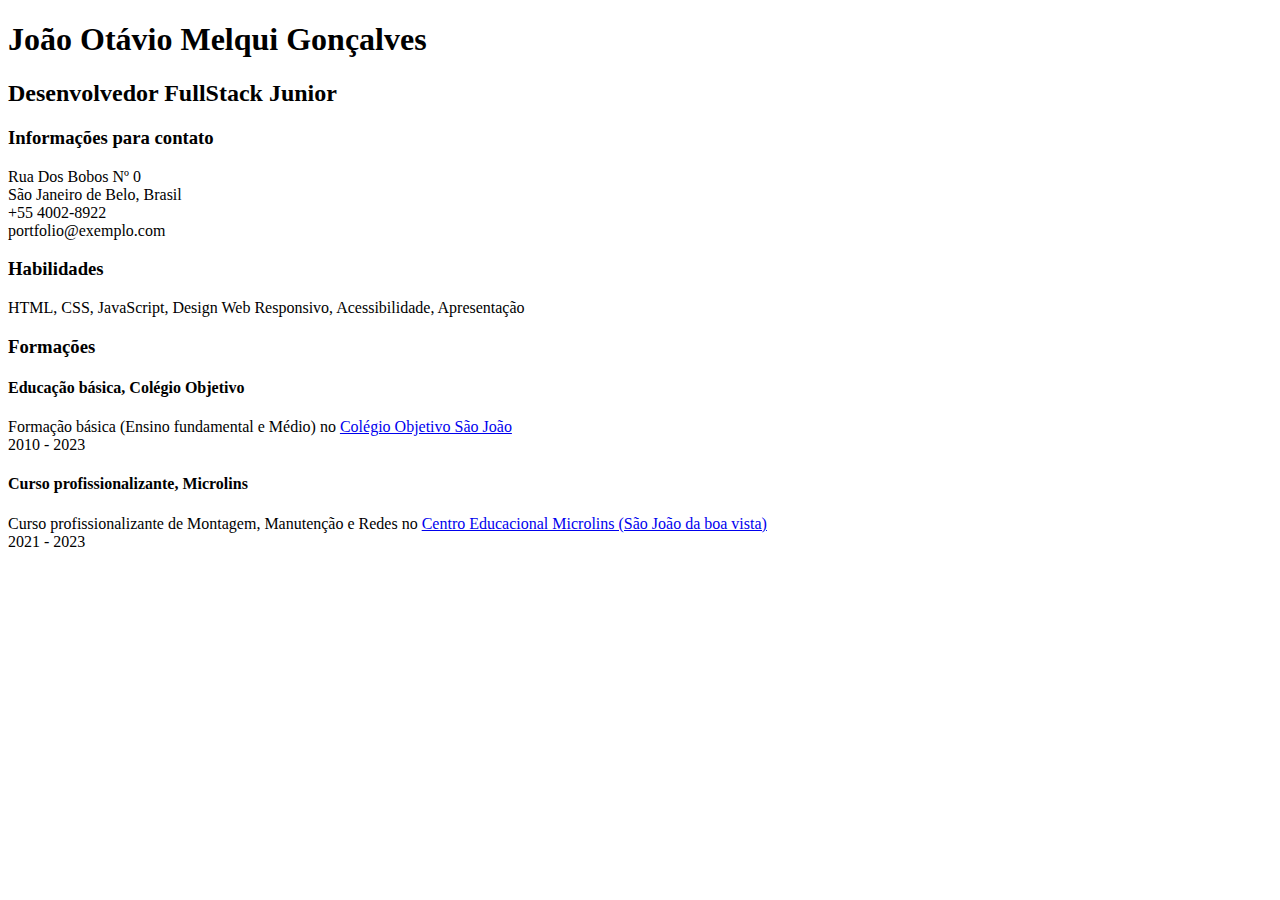
==== index.html @ 9ff5cd57 "First Entry 14/04 13:01" ====
<!DOCTYPE html>
<html lang="en">
    <head>
        <meta charset="UTF-8">
        <meta name="viewport" content="width=device-width, initial-scale=1.0">
        <title>João Otávio - Desenvolvedor FullStack</title>

        <!-- SEO Meta Tags -->
        <meta name="description" content="CV genérico para portfolio de João Otávio Melqui, Desenvolvedor FullStack">
        <meta name="author" content="João Otávio Melqui">
        <meta name="keywords" content="Desenvolvedor, FullStack, HTML, CSS, JavaScript, Resume, Web Developer">

        <!-- Open Graph Meta Tags -->
        <meta property="og:title" content="João Otávio - Desenvolvedor FullStack">
        <meta property="og:description" content="CV genérico para portfolio de João Otávio Melqui, Desenvolvedor FullStack">
        <meta property="og:image" content="https://em-content.zobj.net/source/apple/419/technologist-medium-skin-tone_1f9d1-1f3fd-200d-1f4bb.png">
        <meta property="og:type" content="website">
        <meta property="og:url" content="https://joaotavio.dev">

        <!-- Favicon -->
        <link rel="icon" href="https://em-content.zobj.net/source/apple/419/technologist-medium-skin-tone_1f9d1-1f3fd-200d-1f4bb.png" type="image/x-icon">
    </head>

    <body>
        <header>
            <h1>João Otávio Melqui Gonçalves</h1>
            <h2>Desenvolvedor FullStack Junior</h2>
            <div class="contactInfo">
                <h3 class="sectionTitle">Informações para contato</h3>
                <p>
                    Rua Dos Bobos Nº 0 <br>
                    São Janeiro de Belo, Brasil <br>
                    +55 4002-8922 <br>
                    portfolio@exemplo.com <br>
                </p>
            </div>
        </header>

        <main>
            <section class="skills">
                <h3 class="sectionTitle">Habilidades</h3>
                <p>HTML, CSS, JavaScript, Design Web Responsivo, Acessibilidade, Apresentação</p>
            </section>

            <section class="educational">
                <h3 class="sectionTitle">Formações</h3>
                <h4>Educação básica, Colégio Objetivo</h4>
                <p>
                    Formação básica (Ensino fundamental e Médio) no <a href="https://www.objetivosaojoao.com.br">Colégio Objetivo São João</a> <br>
                    2010 - 2023
                </p>
                <h4>Curso profissionalizante, Microlins</h4>
                <p>
                    Curso profissionalizante de Montagem, Manutenção e Redes no <a href="https://www.microlins.com.br">Centro Educacional Microlins (São João da boa vista)</a> <br>
                    2021 - 2023
                </p>
            </section>
        </main>
    </body>
</html>
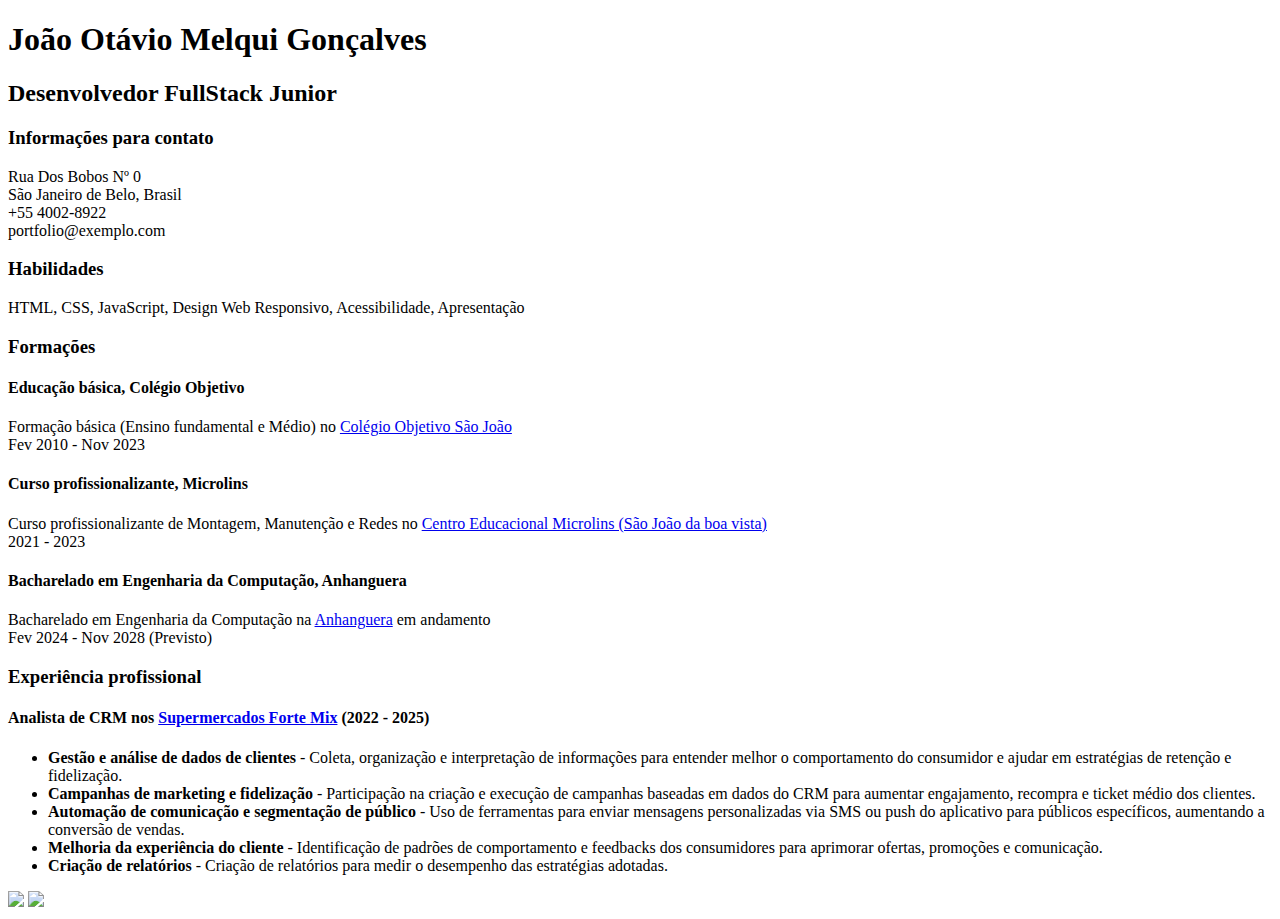
==== commit 55d8dad7: "Update 14/04 14:37" ====
--- a/index.html
+++ b/index.html
@@ -46,15 +46,48 @@
                 <h3 class="sectionTitle">Formações</h3>
                 <h4>Educação básica, Colégio Objetivo</h4>
                 <p>
-                    Formação básica (Ensino fundamental e Médio) no <a href="https://www.objetivosaojoao.com.br">Colégio Objetivo São João</a> <br>
-                    2010 - 2023
+                    Formação básica (Ensino fundamental e Médio) no <a href="https://www.objetivosaojoao.com.br" target="_blank">Colégio Objetivo São João</a> <br>
+                    Fev 2010 - Nov 2023
                 </p>
                 <h4>Curso profissionalizante, Microlins</h4>
                 <p>
-                    Curso profissionalizante de Montagem, Manutenção e Redes no <a href="https://www.microlins.com.br">Centro Educacional Microlins (São João da boa vista)</a> <br>
+                    Curso profissionalizante de Montagem, Manutenção e Redes no <a href="https://www.microlins.com.br" target="_blank">Centro Educacional Microlins (São João da boa vista)</a> <br>
                     2021 - 2023
                 </p>
+                <h4>Bacharelado em Engenharia da Computação, Anhanguera</h4>
+                <p>
+                    Bacharelado em Engenharia da Computação na <a href="https://www.anhanguera.com" target="_blank">Anhanguera</a> em andamento <br>
+                    Fev 2024 -  Nov 2028 (Previsto)
+                </p>
             </section>
+
+            <section class="experience">
+                <h3 class="sectionTitle">Experiência profissional</h3>
+                <h4>Analista de CRM nos <a href="https://www.linkedin.com/company/supermercado-forte-mix/about/" target="_blank">Supermercados Forte Mix</a> (2022 - 2025)</h4>
+                <ul>
+                    <li>
+                        <strong>Gestão e análise de dados de clientes</strong> - Coleta, organização e interpretação de informações para entender melhor o comportamento do consumidor e ajudar em estratégias de retenção e fidelização.
+                    </li>
+                    <li>
+                        <strong>Campanhas de marketing e fidelização</strong> - Participação na criação e execução de campanhas baseadas em dados do CRM para aumentar engajamento, recompra e ticket médio dos clientes.
+                    </li>
+                    <li>
+                        <strong>Automação de comunicação e segmentação de público</strong> - Uso de ferramentas para enviar mensagens personalizadas via SMS ou push do aplicativo para públicos específicos, aumentando a conversão de vendas.
+                    </li>
+                    <li>
+                        <strong>Melhoria da experiência do cliente</strong> - Identificação de padrões de comportamento e feedbacks dos consumidores para aprimorar ofertas, promoções e comunicação. 
+                    </li>
+                    <li>
+                        <strong>Criação de relatórios</strong> - Criação de relatórios para medir o desempenho das estratégias adotadas.
+                    </li>
+                </ul>
+            </section>
+
+            <footer class="footerLinks">
+                <a href="https://www.linkedin.com/in/joaotaviomelqui" target="_blank"><img src="https://upload.wikimedia.org/wikipedia/commons/thumb/8/81/LinkedIn_icon.svg/2048px-LinkedIn_icon.svg.png" width="35"></a> 
+                <a href="https://github.com/theowari" target="_blank"><img src="https://cdn-icons-png.flaticon.com/512/25/25231.png" width="35"></a>
+        
+            </footer>
         </main>
     </body>
 </html>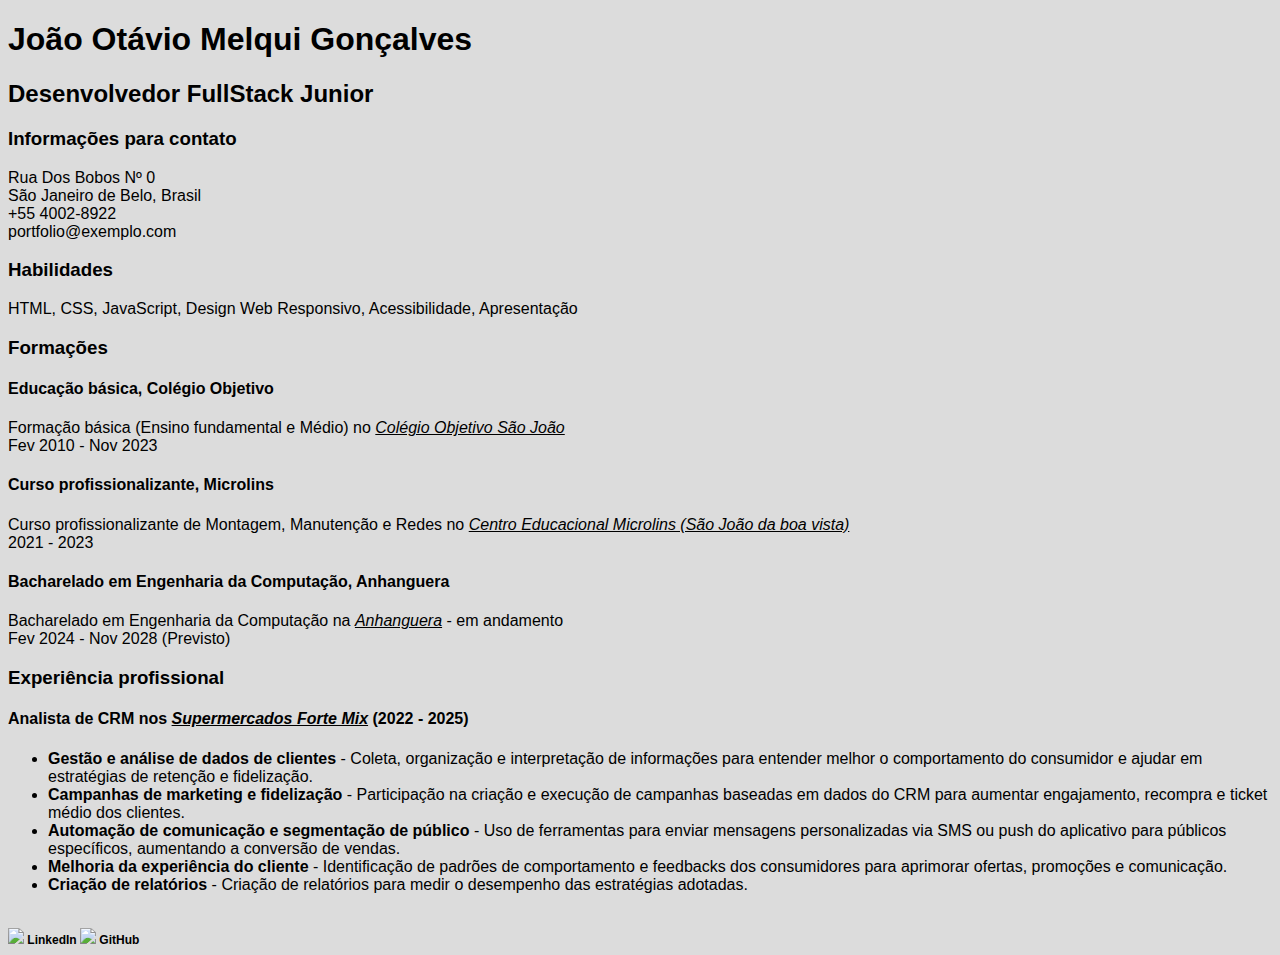
==== commit 7023a7da: "Update 14/04 15:33" ====
--- a/index.html
+++ b/index.html
@@ -4,6 +4,7 @@
         <meta charset="UTF-8">
         <meta name="viewport" content="width=device-width, initial-scale=1.0">
         <title>João Otávio - Desenvolvedor FullStack</title>
+        <link rel="stylesheet" href="/style.css">
 
         <!-- SEO Meta Tags -->
         <meta name="description" content="CV genérico para portfolio de João Otávio Melqui, Desenvolvedor FullStack">
@@ -44,27 +45,27 @@
 
             <section class="educational">
                 <h3 class="sectionTitle">Formações</h3>
-                <h4>Educação básica, Colégio Objetivo</h4>
+                <h4 class="itemTitle">Educação básica, Colégio Objetivo</h4>
                 <p>
-                    Formação básica (Ensino fundamental e Médio) no <a href="https://www.objetivosaojoao.com.br" target="_blank">Colégio Objetivo São João</a> <br>
+                    Formação básica (Ensino fundamental e Médio) no <a href="https://www.objetivosaojoao.com.br" target="_blank" class="sectionLinks">Colégio Objetivo São João</a> <br>
                     Fev 2010 - Nov 2023
                 </p>
-                <h4>Curso profissionalizante, Microlins</h4>
+                <h4 class="itemTitle">Curso profissionalizante, Microlins</h4>
                 <p>
-                    Curso profissionalizante de Montagem, Manutenção e Redes no <a href="https://www.microlins.com.br" target="_blank">Centro Educacional Microlins (São João da boa vista)</a> <br>
+                    Curso profissionalizante de Montagem, Manutenção e Redes no <a href="https://www.microlins.com.br" target="_blank" class="sectionLinks">Centro Educacional Microlins (São João da boa vista)</a> <br>
                     2021 - 2023
                 </p>
-                <h4>Bacharelado em Engenharia da Computação, Anhanguera</h4>
+                <h4 class="itemTitle">Bacharelado em Engenharia da Computação, Anhanguera</h4>
                 <p>
-                    Bacharelado em Engenharia da Computação na <a href="https://www.anhanguera.com" target="_blank">Anhanguera</a> em andamento <br>
+                    Bacharelado em Engenharia da Computação na <a href="https://www.anhanguera.com" target="_blank" class="sectionLinks">Anhanguera</a> - em andamento <br>
                     Fev 2024 -  Nov 2028 (Previsto)
                 </p>
             </section>
 
             <section class="experience">
                 <h3 class="sectionTitle">Experiência profissional</h3>
-                <h4>Analista de CRM nos <a href="https://www.linkedin.com/company/supermercado-forte-mix/about/" target="_blank">Supermercados Forte Mix</a> (2022 - 2025)</h4>
-                <ul>
+                <h4 class="itemTitle">Analista de CRM nos <a href="https://www.linkedin.com/company/supermercado-forte-mix/about/" target="_blank" class="sectionLinks">Supermercados Forte Mix</a> (2022 - 2025)</h4>
+                <ul class="list">
                     <li>
                         <strong>Gestão e análise de dados de clientes</strong> - Coleta, organização e interpretação de informações para entender melhor o comportamento do consumidor e ajudar em estratégias de retenção e fidelização.
                     </li>
@@ -82,10 +83,10 @@
                     </li>
                 </ul>
             </section>
-
+<br>
             <footer class="footerLinks">
-                <a href="https://www.linkedin.com/in/joaotaviomelqui" target="_blank"><img src="https://upload.wikimedia.org/wikipedia/commons/thumb/8/81/LinkedIn_icon.svg/2048px-LinkedIn_icon.svg.png" width="35"></a> 
-                <a href="https://github.com/theowari" target="_blank"><img src="https://cdn-icons-png.flaticon.com/512/25/25231.png" width="35"></a>
+                <a href="https://www.linkedin.com/in/joaotaviomelqui" target="_blank" class="footerLinks"><img src="https://upload.wikimedia.org/wikipedia/commons/thumb/8/81/LinkedIn_icon.svg/2048px-LinkedIn_icon.svg.png" width="20"> LinkedIn</a> 
+                <a href="https://github.com/theowari" target="_blank" class="footerLinks"><img src="https://cdn-icons-png.flaticon.com/512/25/25231.png" width="22"> GitHub</a>
         
             </footer>
         </main>
--- a/style.css
+++ b/style.css
@@ -0,0 +1,17 @@
+body{
+    background-color: gainsboro;
+    font-family: Verdana, Geneva, Tahoma, sans-serif;
+}
+
+.sectionLinks{
+    color: black;
+    font-style: italic;
+}
+
+.footerLinks {
+    color: black;
+    font-weight: bold;
+    font-size: 12px;
+    text-decoration: none;
+  }
+
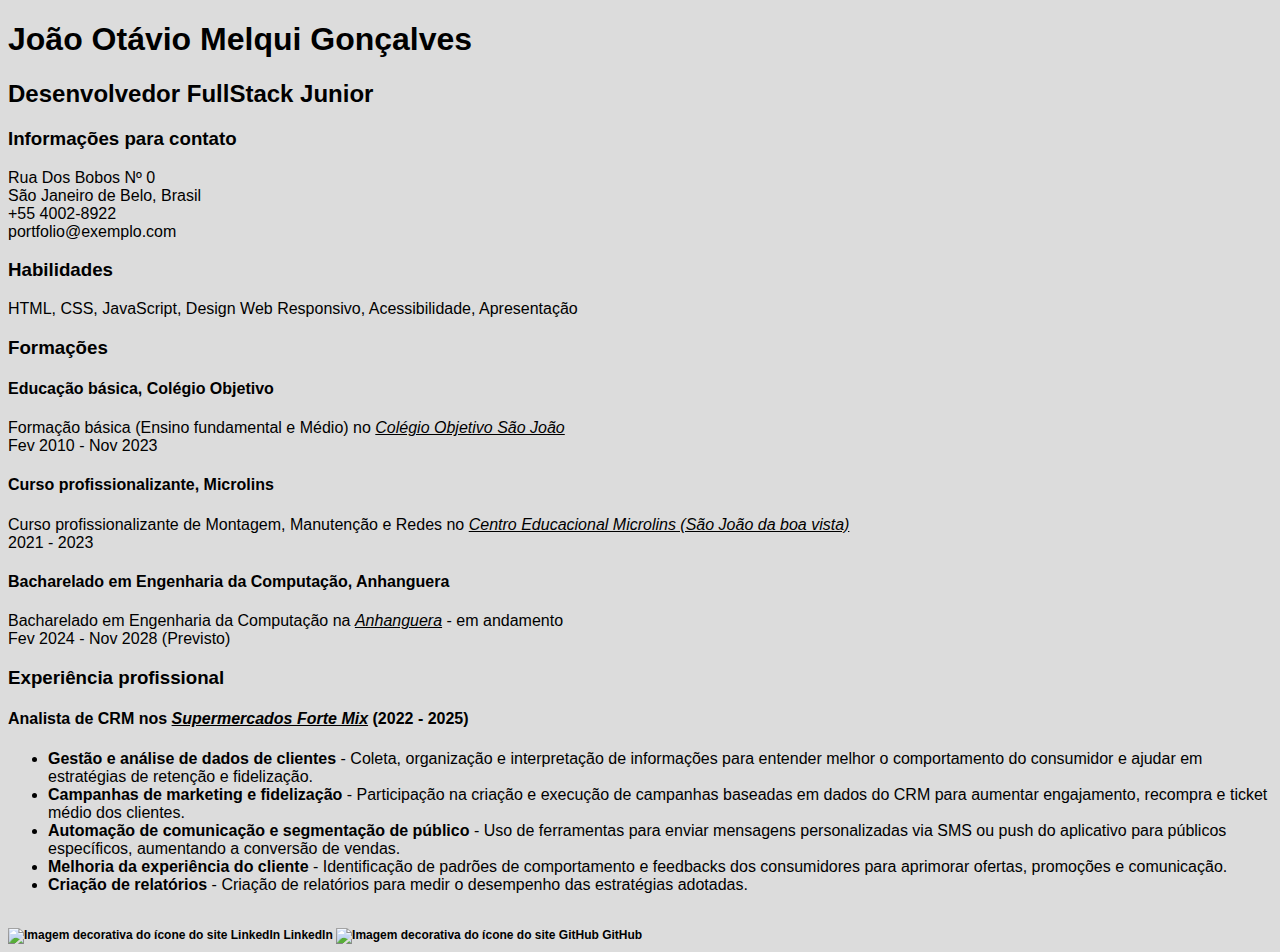
==== commit 673914e5: "Update 14/04 15:47" ====
--- a/index.html
+++ b/index.html
@@ -1,5 +1,5 @@
 <!DOCTYPE html>
-<html lang="en">
+<html lang="pt-br">
     <head>
         <meta charset="UTF-8">
         <meta name="viewport" content="width=device-width, initial-scale=1.0">
@@ -83,12 +83,13 @@
                     </li>
                 </ul>
             </section>
-<br>
-            <footer class="footerLinks">
-                <a href="https://www.linkedin.com/in/joaotaviomelqui" target="_blank" class="footerLinks"><img src="https://upload.wikimedia.org/wikipedia/commons/thumb/8/81/LinkedIn_icon.svg/2048px-LinkedIn_icon.svg.png" width="20"> LinkedIn</a> 
-                <a href="https://github.com/theowari" target="_blank" class="footerLinks"><img src="https://cdn-icons-png.flaticon.com/512/25/25231.png" width="22"> GitHub</a>
-        
-            </footer>
         </main>
+        <br>
+        <footer class="footerLinks">
+            <nav>
+                <a href="https://www.linkedin.com/in/joaotaviomelqui" target="_blank" class="footerLinks"><img src="https://upload.wikimedia.org/wikipedia/commons/thumb/8/81/LinkedIn_icon.svg/2048px-LinkedIn_icon.svg.png" width="20" alt="Imagem decorativa do ícone do site LinkedIn"> LinkedIn</a> 
+                <a href="https://github.com/theowari" target="_blank" class="footerLinks"><img src="https://cdn-icons-png.flaticon.com/512/25/25231.png" width="22" alt="Imagem decorativa do ícone do site GitHub"> GitHub</a>
+            </nav>
+        </footer>
     </body>
 </html>